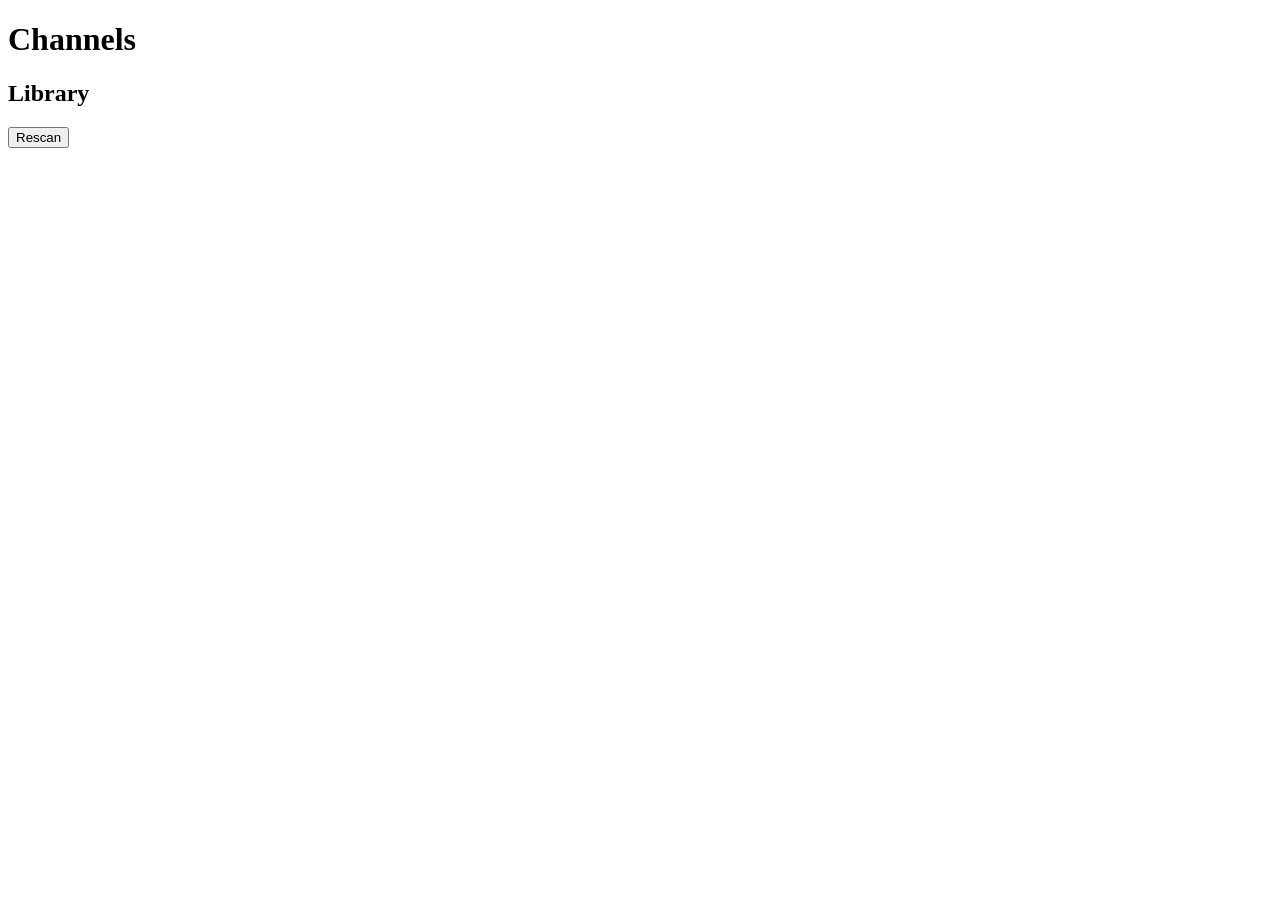
==== fs42-tuner/static/index.html @ d5fc84f2 "Initial public release Station Wrapper 43: make your own TV channels from your own videos. Runs Fiel" ====
<!doctype html>
<html lang="en">
<head>
<meta charset="utf-8">
<meta name="viewport" content="width=device-width, initial-scale=1">
<title>Station Wrapper 43 -- Channels</title>
<link rel="icon" href="data:,">
<link rel="stylesheet" href="/style.css">
<link rel="stylesheet" href="/dashboard.css">
<link rel="stylesheet" href="/views.css">
</head>
<body>
  <main id="dash">
    <header class="dash-head">
      <h1>Channels</h1>
    </header>

    <section id="setup" class="panel setup" hidden aria-label="Getting started"></section>
    <section id="stats" class="stats" aria-label="System"></section>
    <section id="channels" class="channels" aria-label="Channels"></section>

    <section class="library" aria-label="Library">
      <div class="lib-head">
        <h2>Library</h2>
        <span id="lib-summary" class="lib-summary"></span>
        <button id="lib-rescan" class="lib-rescan" type="button">Rescan</button>
      </div>
      <div id="library" class="lib-tags"></div>
    </section>
    <p id="status-line" class="status-line"></p>
  </main>

  <script src="/common.js"></script>
  <script>W.nav("dashboard");</script>
  <script src="/dashboard.js"></script>
</body>
</html>
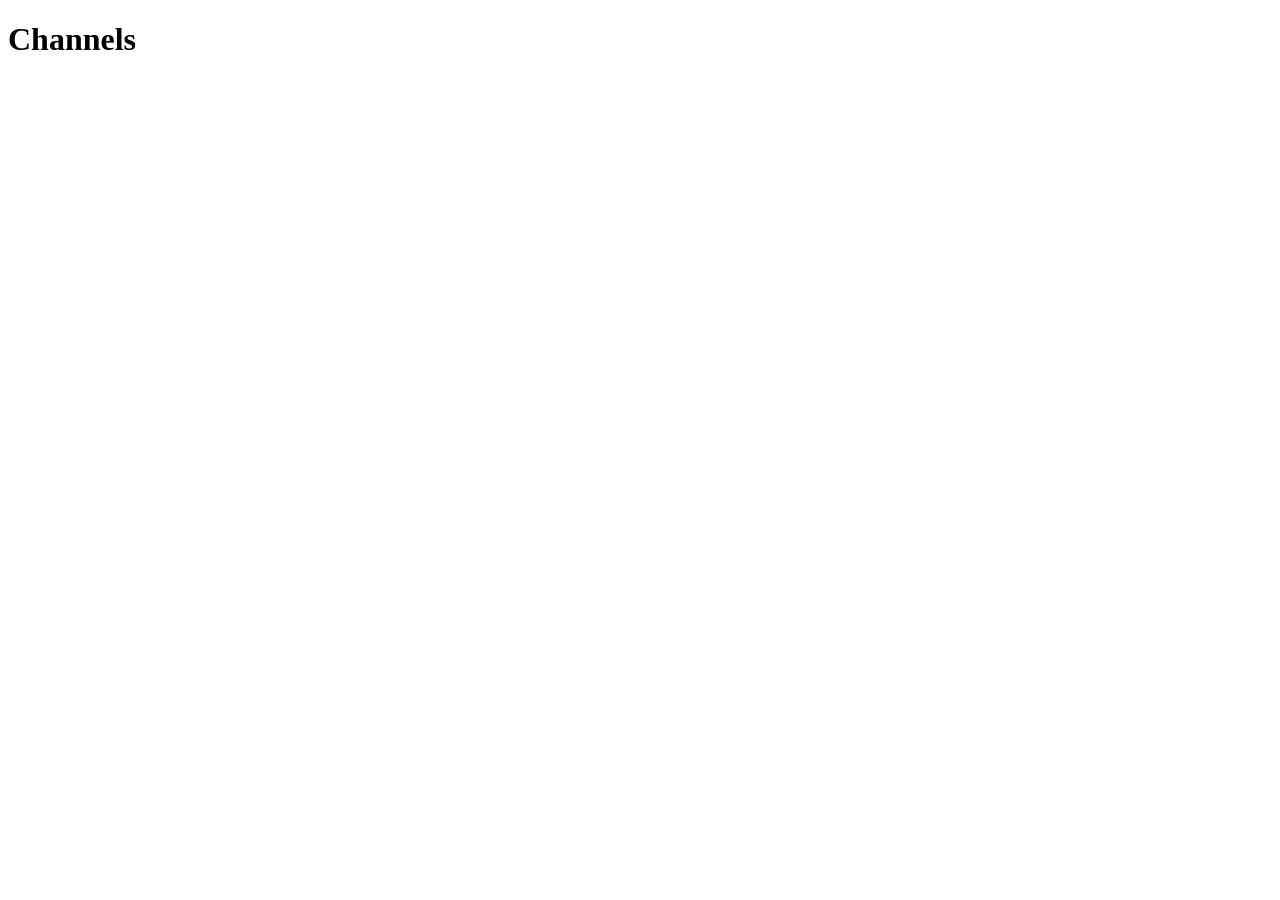
==== commit 6cd5ebda: "Dashboard tiles, library counts on Lists & files, channel logos, dead-link guard - A channel nobody " ====
--- a/fs42-tuner/static/index.html
+++ b/fs42-tuner/static/index.html
@@ -19,14 +19,6 @@
     <section id="stats" class="stats" aria-label="System"></section>
     <section id="channels" class="channels" aria-label="Channels"></section>
 
-    <section class="library" aria-label="Library">
-      <div class="lib-head">
-        <h2>Library</h2>
-        <span id="lib-summary" class="lib-summary"></span>
-        <button id="lib-rescan" class="lib-rescan" type="button">Rescan</button>
-      </div>
-      <div id="library" class="lib-tags"></div>
-    </section>
     <p id="status-line" class="status-line"></p>
   </main>
 
